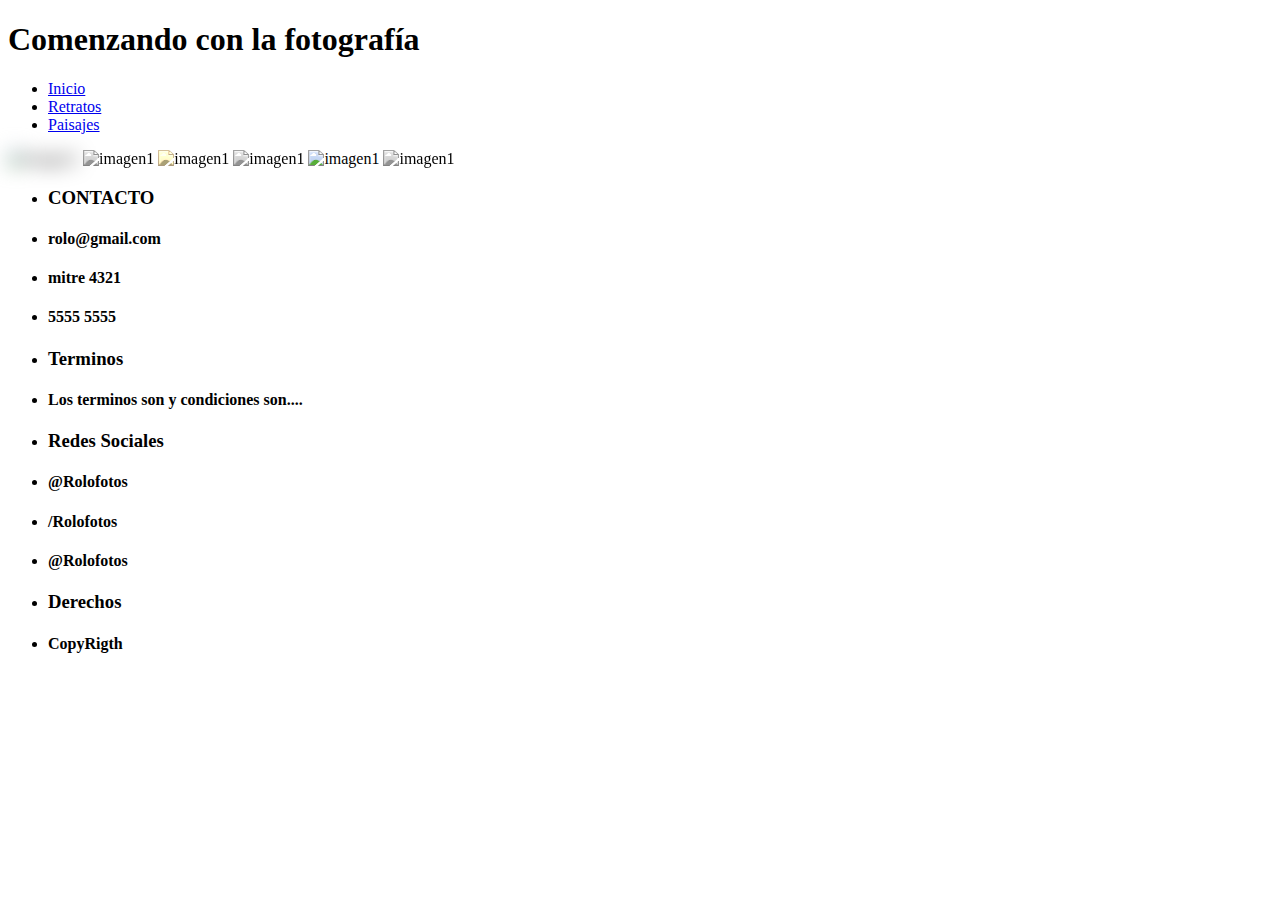
==== retratos.html @ 6def8079 "Create retratos.html" ====
<!DOCTYPE html>
  <head>
    <link rel="stylesheet" href="estilos/estilos.css">
    <link href="https://fonts.googleapis.com/css?family=Dancing+Script&display=swap" rel="stylesheet">
    <title> Entrega final CSS - Retratos</title>
    <style media="screen">
    #im1{
      filter: blur(10px);
    }
    #im2{
      filter:grayscale(100%);
    }
    #im3{
      filter: sepia(90%);
    }
    </style>
    </head>
  <body>
<div class="contenedor">
  <div class="titulo">
  <h1 id="titulo">Comenzando con la fotografía</h1>
  </div>
  <div class="menu">
    <ul>
      <li><a href="index.html"> Inicio </a></li>
      <li><a id="link1" href="retratos.html"> Retratos </a></li>
      <li><a href="paisajes.html"> Paisajes </a></li>
    </ul>
  </div>
</div>
<div class"paisajes"></div>
  <div class="paisaje">
    <img class="imagen1" id="im1" src="imagenes/r1.jpg" alt="imagen1" title="imagen1" width="25%"></img>
    <img class="imagen1" id="im2"src="imagenes/r1.jpg" alt="imagen1" title="imagen1" width="25%"></img>
    <img class="imagen1" id="im3"src="imagenes/r1.jpg" alt="imagen1" title="imagen1" width="25%"></img>
    <img class="imagen1" id="im2"src="imagenes/r1.jpg" alt="imagen1" title="imagen1" width="25%"></img>
    <img class="imagen1" id="im4"src="imagenes/r1.jpg" alt="imagen1" title="imagen1" width="25%"></img>
    <img class="imagen1" id="im2"src="imagenes/r1.jpg" alt="imagen1" title="imagen1" width="25%"></img>
  </div>

  <div class="contenedor2">
    <div class="bloque4">
    <ul class="contacto">
      <li><h3> CONTACTO </h2></li>
      <li><h4> rolo@gmail.com </h4></li>
      <li><h4> mitre 4321 </h4></li>
      <li><h4> 5555 5555 </h4></li>
    </ul>
      </div>
    <div class="bloque5">
      <ul class="contacto">
        <li><h3> Terminos </h2></li>
        <li><h4> Los terminos son y condiciones son....</h4></li>
      </ul>
        </div>
    <div class="bloque6">
      <ul class="contacto">
        <li><h3> Redes Sociales </h2></li>
        <li><h4> @Rolofotos </h4></li>
        <li><h4> /Rolofotos </h4></li>
        <li><h4> @Rolofotos </h4></li>
      </ul>
        </div>
    <div class="bloque7">
      <ul class="contacto">
        <li><h3> Derechos </h2></li>
        <li><h4> CopyRigth </h4></li>

      </ul>
        </div>
  </div>
</div>

  </body>
</html>
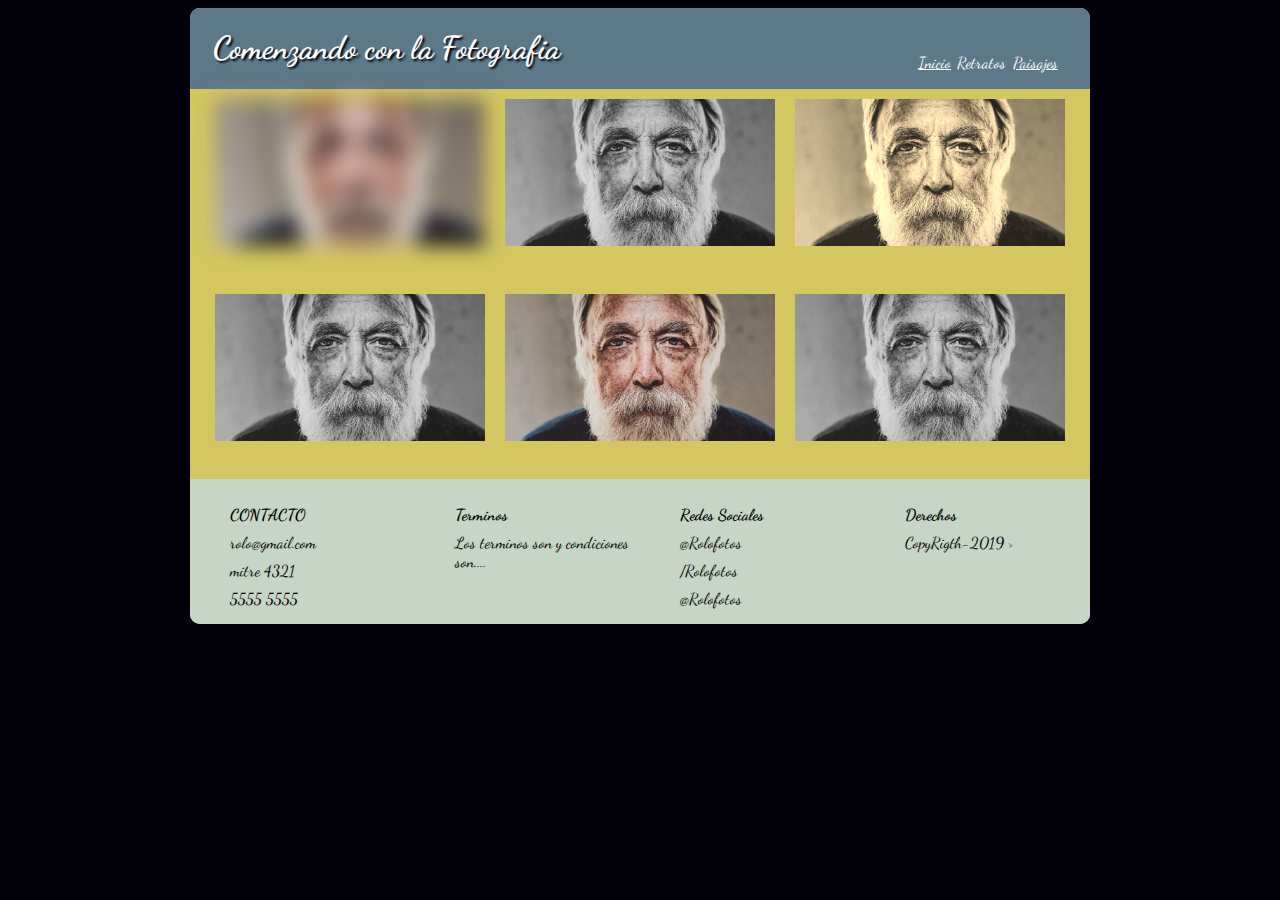
==== commit 0f15a619: "Update retratos.html" ====
--- a/retratos.html
+++ b/retratos.html
@@ -1,75 +1,133 @@
 <!DOCTYPE html>
-  <head>
-    <link rel="stylesheet" href="estilos/estilos.css">
-    <link href="https://fonts.googleapis.com/css?family=Dancing+Script&display=swap" rel="stylesheet">
-    <title> Entrega final CSS - Retratos</title>
-    <style media="screen">
-    #im1{
-      filter: blur(10px);
-    }
-    #im2{
-      filter:grayscale(100%);
-    }
-    #im3{
-      filter: sepia(90%);
-    }
-    </style>
+  <html>
+    <head>
+      <meta name="viewport" content="width=device-width, initial-scale=1.0">
+      <link rel="stylesheet" href="estilos/estilos.css">
+      <link href="https://fonts.googleapis.com/css?family=Dancing+Script&display=swap" rel="stylesheet">
+      <title> Entrega final CSS - Retratos</title>
+      <style>
+      .r1{
+        -webkit-filter:blur(10px);
+        filter: blur(10px);
+      }
+      .r2, .r4, .r6{
+        -webkit-filter:grayscale(100%);
+        filter: grayscale(100%);
+      }
+      .r3{
+        -webkit-filter:sepia(90%);
+        filter: sepia(90%);
+      }
+
+      li{
+        list-style: none;
+
+      }
+      .imagen2:hover{
+        animation: animacion 1s;
+        }
+        @keyframes animacion {
+          from{
+            transform: rotatez(0deg);
+          }
+          to{
+            transform: rotatez(10deg);
+          }
+      }
+      .imagen3:hover{
+        animation: animacion1 1s;
+        }
+        @keyframes animacion1 {
+          from{
+            transform: rotatey(0px);
+            transform: translatex(0px);
+          }
+          to{
+            transform: rotatey(5px);
+            transform: translatex(20px);
+          }
+        }
+
+        .contenedor {
+          position :relative;
+          -webkit-animation: mymove 5s ; /* Safari 4.0 - 8.0 */
+          animation: mymove 5s ;
+        }
+
+        /* Safari 4.0 - 8.0 */
+        @-webkit-keyframes mymove {
+          0% {top: 150px;}
+          60%{top: -5px;}
+          100%{top: 0px;}
+        }
+
+        /* Standard syntax */
+        @keyframes mymove {
+          0% {top: 150px;}
+          60%{top: -5px;}
+          100%{top: 0px;}
+        }
+
+      </style>
     </head>
-  <body>
-<div class="contenedor">
-  <div class="titulo">
-  <h1 id="titulo">Comenzando con la fotografía</h1>
-  </div>
-  <div class="menu">
-    <ul>
-      <li><a href="index.html"> Inicio </a></li>
-      <li><a id="link1" href="retratos.html"> Retratos </a></li>
-      <li><a href="paisajes.html"> Paisajes </a></li>
-    </ul>
-  </div>
+<body>
+  <div class="contenedor">
+        <header>
+          <div class="encabezado">
+            <h1>Comenzando con la Fotografia</h1>
+          </div>
+          <div class="encabezado1">
+            <ul id="menu">
+              <li class="link"><a href="index.html"> Inicio </a></li>
+              <li class="link"><a id="link1"href="retratos.html"> Retratos </a></li>
+              <li class="link"><a href="paisajes.html"> Paisajes </a></li>
+            </ul>
+          </div>
+
+        </header>
+
+        <div class="contenedorfotos">
+          <div><img class="r1" id="r1" src="imagenes/r1.jpg" alt="r1" title="r1"></img></div>
+          <div><img class="r2" id="r1" src="imagenes/r1.jpg" alt="r1" title="r1"></img></div>
+          <div><img class="r3" id="r1" src="imagenes/r1.jpg" alt="r1" title="r1"></img></div>
+          <div><img class="r4" id="r1" src="imagenes/r1.jpg" alt="r1" title="r1"></img></div>
+          <div><img class="r5" id="r1" src="imagenes/r1.jpg" alt="r1" title="r1"></img></div>
+          <div><img class="r6" id="r1" src="imagenes/r1.jpg" alt="r1" title="r1"></img></div>
+
+        </div>
+
+
+        <div class="contenedor4">
+          <div class="bloque1">
+            <ul class="contacto">
+              <li> <b>CONTACTO </b></li>
+              <li> rolo@gmail.com </li>
+              <li> mitre 4321 </li>
+              <li> 5555 5555 </li>
+            </ul>
+          </div>
+          <div class="bloque1">
+            <ul class="contacto">
+              <li><b> Terminos </b></li>
+              <li> Los terminos son y condiciones son....</li>
+            </ul>
+          </div>
+          <div class="bloque1">
+            <ul class="contacto">
+              <li><b> Redes Sociales</b> </li>
+              <li> @Rolofotos </li>
+              <li> /Rolofotos </li>
+              <li> @Rolofotos </li>
+            </ul>
+          </div>
+          <div class="bloque1">
+            <ul class="contacto">
+              <li><b> Derechos </b></li>
+              <li> CopyRigth-2019 ></li>
+            </ul>
+          </div>
+        </div>
+    </div>
 </div>
-<div class"paisajes"></div>
-  <div class="paisaje">
-    <img class="imagen1" id="im1" src="imagenes/r1.jpg" alt="imagen1" title="imagen1" width="25%"></img>
-    <img class="imagen1" id="im2"src="imagenes/r1.jpg" alt="imagen1" title="imagen1" width="25%"></img>
-    <img class="imagen1" id="im3"src="imagenes/r1.jpg" alt="imagen1" title="imagen1" width="25%"></img>
-    <img class="imagen1" id="im2"src="imagenes/r1.jpg" alt="imagen1" title="imagen1" width="25%"></img>
-    <img class="imagen1" id="im4"src="imagenes/r1.jpg" alt="imagen1" title="imagen1" width="25%"></img>
-    <img class="imagen1" id="im2"src="imagenes/r1.jpg" alt="imagen1" title="imagen1" width="25%"></img>
-  </div>
-
-  <div class="contenedor2">
-    <div class="bloque4">
-    <ul class="contacto">
-      <li><h3> CONTACTO </h2></li>
-      <li><h4> rolo@gmail.com </h4></li>
-      <li><h4> mitre 4321 </h4></li>
-      <li><h4> 5555 5555 </h4></li>
-    </ul>
-      </div>
-    <div class="bloque5">
-      <ul class="contacto">
-        <li><h3> Terminos </h2></li>
-        <li><h4> Los terminos son y condiciones son....</h4></li>
-      </ul>
-        </div>
-    <div class="bloque6">
-      <ul class="contacto">
-        <li><h3> Redes Sociales </h2></li>
-        <li><h4> @Rolofotos </h4></li>
-        <li><h4> /Rolofotos </h4></li>
-        <li><h4> @Rolofotos </h4></li>
-      </ul>
-        </div>
-    <div class="bloque7">
-      <ul class="contacto">
-        <li><h3> Derechos </h2></li>
-        <li><h4> CopyRigth </h4></li>
-
-      </ul>
-        </div>
-  </div>
-</div>
-
   </body>
 </html>
--- a/estilos/estilos.css
+++ b/estilos/estilos.css
@@ -0,0 +1,191 @@
+body{
+  background-color: #02010a;
+  font-family: 'Dancing Script', cursive;
+  color:white;
+}
+header{
+  display: flex;
+}
+h1{
+  float: left;
+  padding: 0 0 0% 5%;
+  text-shadow: 2px 2px 2px #02010a;
+}
+
+a{
+  color:white;
+}
+#menu{
+float: right;
+display: flex;
+padding: 5% 10% 0 0;
+}
+li{
+  padding: 5% 5% 0 0;
+}
+
+#link1{
+  text-decoration: none;
+}
+
+.contenedor{
+  width: 900px;
+  height: auto;
+  background-color: white;
+  border-radius: 10px 10px 10px 10px;
+  margin: auto;
+
+}
+.encabezado{
+  width: 50%;
+  height: auto;
+  background-color: #5b7989;
+  border-radius: 10px 0px 0 0;
+
+
+}
+.encabezado1{
+  width: 50%;
+  height: auto;
+  background-color: #5b7989;
+  border-radius: 0 10px 0 0;
+}
+.contenedor2{
+  background-color:  #82c3a6;
+  width: 100%;
+  height: 300px;
+  display: flex;
+  justify-content: center;
+}
+.imagen1{
+  margin: 5%;
+  height: 70%;
+}
+.secciones{
+  width: 50%;
+}
+.contenedor4{
+  width: 100%;
+  display: flex;
+  flex-direction: inline;
+}
+.contenedor3{
+  width: 100%;
+  height: 200px;
+  background-color: #d5c75f;
+  display:flex;
+  justify-content: center;
+}
+.contenedor9{
+  width: 100%;
+  height: 25px;
+  background-color: #d5c75f;
+  display:flex;
+  justify-content: center;
+}
+.imagen2{
+  margin: 10px;
+  height: 90%;
+}
+.imagen3{
+  margin: 10px;
+  height: 90%;
+}
+.contenedor4{
+  width: 100%;
+  height: auto;
+  background-color:  #C6d5c5;
+  border-radius: 0 0 10px 10px;
+  display: flex;
+  justify-content: center;
+}
+.bloque1{
+  width: 25%;
+}
+ul li{
+  color:black;
+}
+.contenedorfotos{
+  background-color:#d5c75f;
+  width: 100%;
+  height: auto;
+  display: flex;
+  flex-wrap: wrap;
+  justify-content: center;
+}
+.contenedorfotos > div{
+  background-color: #d5c75f;
+  width: 30%;
+  margin: 10px;
+  text-align: center;
+  line-height: 75px;
+  font-size: 30px;
+}
+#r1{
+width: 100%;
+}
+
+@media only screen and (max-width: 900px) {
+  body {
+    background-color: black;
+  }
+  .contenedor{
+    width: 100%;
+  }
+  header{
+    width: 100%;
+    display: flex;
+    flex-direction: column;
+  }
+  .encabezado{
+    width: 100%;
+    border-radius: 10px 10px 0 0;
+    text-align: center;
+  }
+  .encabezado1{
+    width: 100%;
+    border-radius: 0 0 0 0;
+
+  }
+#menu{
+  width: 100%;
+  float:none;
+  justify-content: center;
+
+}
+h1{
+  float: none;
+  padding: 0;
+  text-shadow: 2px 2px 2px #02010a;
+   }
+  .contenedor2{
+    width: 100%;
+
+  }
+  .contenedor4{
+    display: flex;
+    flex-direction: column;
+
+  }
+  .secciones{
+    width: 100%;
+  }
+  .bloque1{
+    width: 100%;
+    text-align: center;
+  }
+img{
+  width: 80%;
+}
+.contenedorfotos{
+  width: 100%;
+  height:auto;
+  display: flex;
+  flex-direction: column;
+  justify-content: center;
+}
+.contenedorfotos > div{
+  width: 90%;
+
+  text-align: center;
+}
